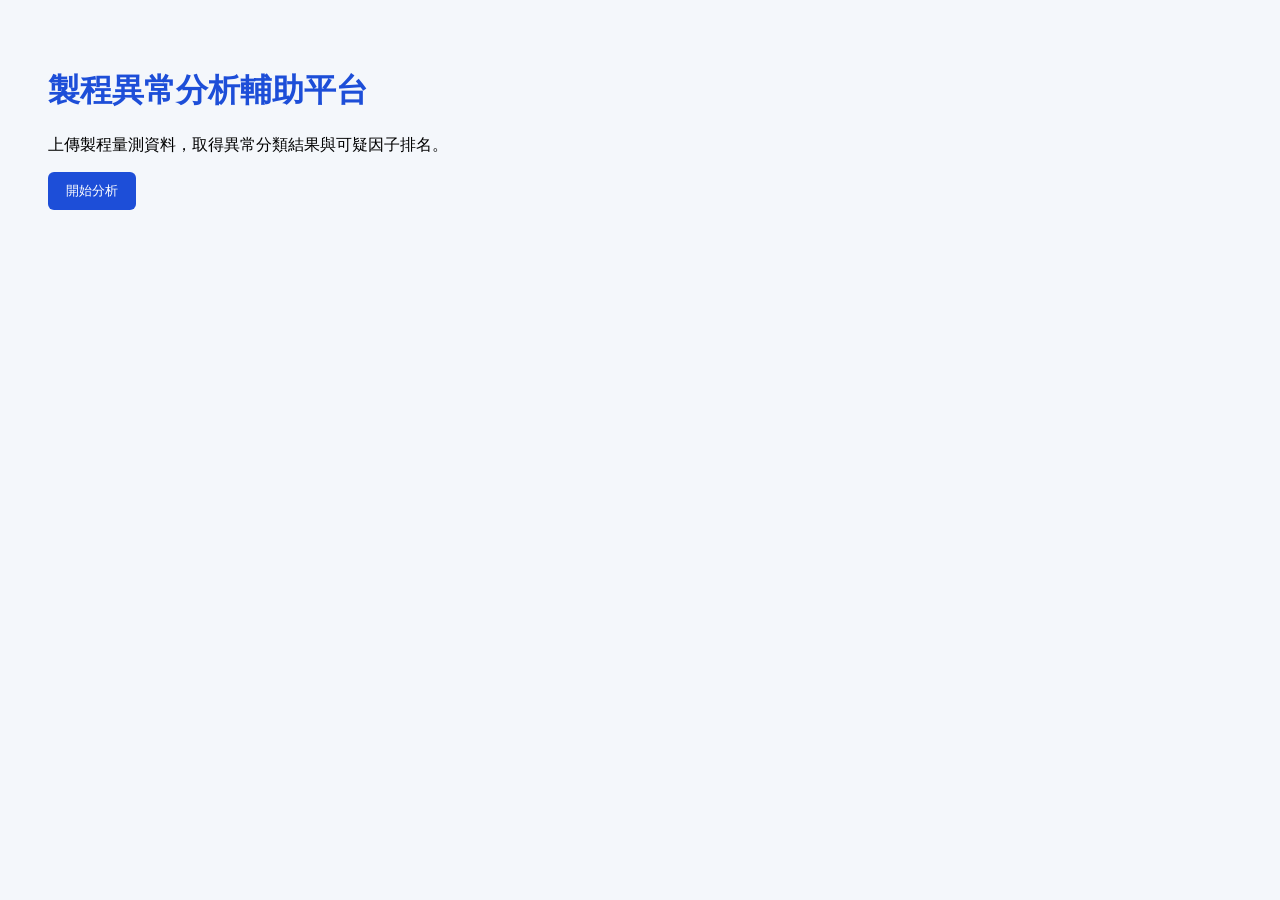
==== index.html @ c09e5ee4 "W1: initialize web project" ====
<!DOCTYPE html>  <!--<html>:HTML 文件的開始標籤  #!DOCTYPE:告訴瀏覽器這是一份使用現代 HTML5 標準編寫的網頁-->
<html lang="zh-Hant">  <!--lang="zh-Hant"：表示網頁主要使用繁體中文-->
<head>  <!--是網頁的「設定區」-->
    <meta charset="UTF-8">  <!--<meta>：提供網頁相關設定資訊/charset：字元編碼設定/UTF-8：支援繁體中文、英文及大多數語言--> 
    <meta name="viewport" content="width=device-width, initial-scale=1.0">  <!--name="viewport"：設定使用者看到的畫面範圍/width=device-width：網頁寬度配合裝置螢幕寬度/initial-scale=1.0：第一次開啟時使用正常縮放比例-->
    <title>製程異常分析輔助平台</title>   <!--裡面的文字會顯示在：瀏覽器上方的分頁/瀏覽器書籤/搜尋結果的標題-->
    <link rel="stylesheet" href="style.css">  <!--link:連接外部檔案/rel="stylesheet"：告訴瀏覽器連接的是樣式表/href="style.css"：指定要載入的檔案名稱(因兩份檔案在同資料夾寫檔名即可)-->
</head>
<body>  <!--是網頁的「可見內容區」-->
    <h1>製程異常分析輔助平台</h1>  <!--"h"代表heading標題/"h1"是網頁最重要的第一層標題-->
    <p>上傳製程量測資料，取得異常分類結果與可疑因子排名。</p>  <!--p 代表 paragraph（段落），適合放一般說明文字-->
    <button id="startButton">開始分析</button>

    <script src="app.js"></script>  <!--<script>：載入或撰寫 JavaScript/src="app.js"：指定載入同一資料夾中的 app.js/放在 </body> 前面，是為了讓瀏覽器先讀完 HTML 內容，再執行 JavaScript-->

</body>
</html>  <!--HTML 文件的結束標籤，/代表結束-->
---- style.css ----
body{  /*選取 HTML 裡的 <body>*/
    background-color: #f4f7fb;  /*background-color:設定背景顏色*/
    padding: 40px;  /*padding 是「內距」，會在內容與頁面邊緣之間保留空間*/
}  /*{}內放置要套用的樣式*/

h1{  /*h1：只選取 HTML 中的 <h1>*/
    color: #1d4ed8  /*color：設定文字顏色*/
}
/* 選取整個網頁內容區，將背景顏色設定成淡灰藍色 */

button {  /*button：選取所有 <button> 元素*/
    background-color: #1d4ed8; /*background-color：按鈕背景設為深藍色*/
    color: white;  /*color：按鈕文字設為白色*/
    padding: 10px 18px; /*上下內距為 10px ; 左右內距為 18px*/
    border-radius: 6px;  /*按鈕四個角變成圓角*/
    border: none;  /*移除瀏覽器預設的按鈕邊框*/
    cursor: pointer;  /*滑鼠移到按鈕時，游標會變成手指形狀*/  /*cursor:是指滑鼠游標*/
}

button:hover {  /*選取「滑鼠目前停留的按鈕」*/
    background-color: #1e40af; /*改變背景顏色*/
}
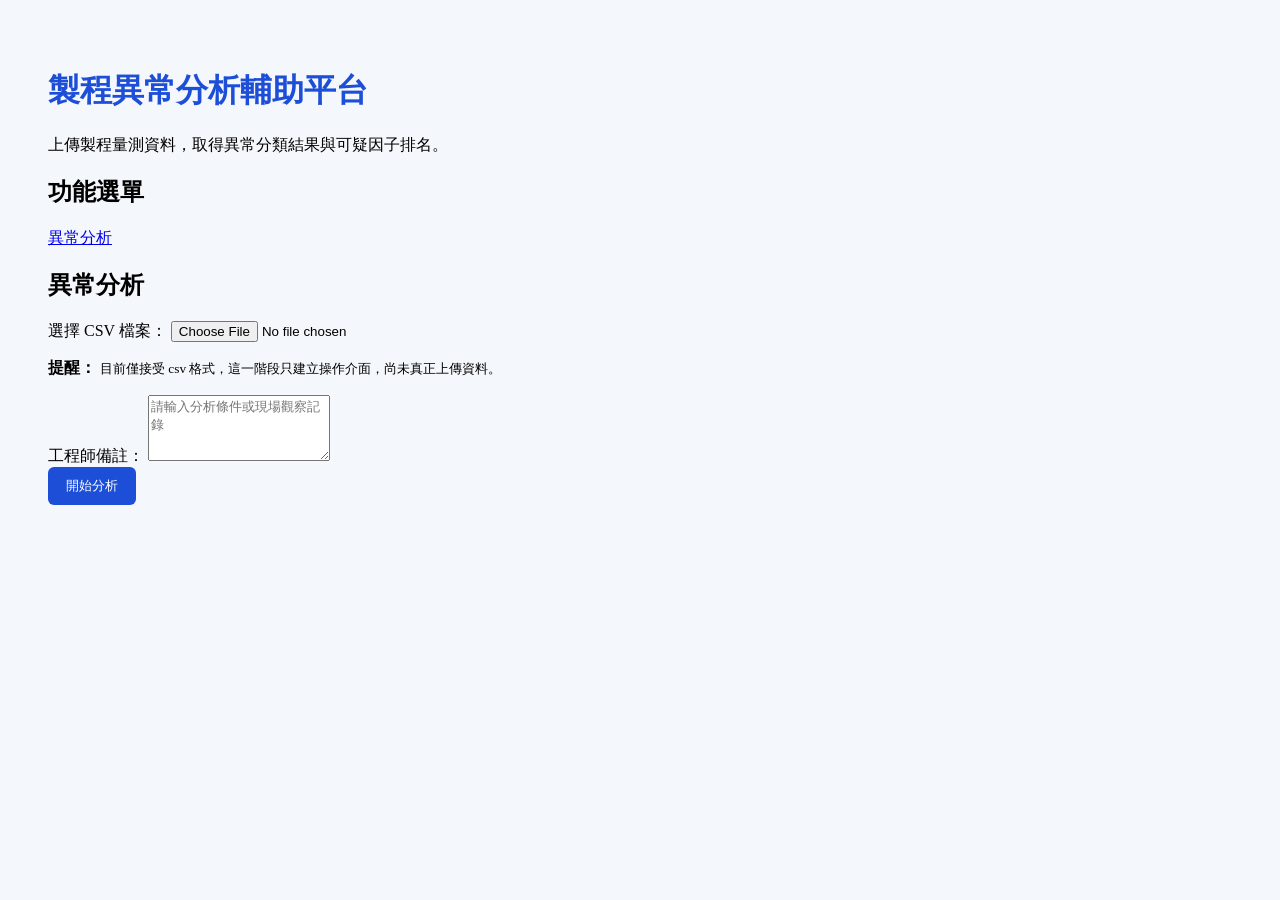
==== commit b0fd6bbc: "W2: build semantic HTML interface" ====
--- a/index.html
+++ b/index.html
@@ -1,21 +1,61 @@
-<!DOCTYPE html>  <!--<html>:HTML 文件的開始標籤  #!DOCTYPE:告訴瀏覽器這是一份使用現代 HTML5 標準編寫的網頁-->
-<html lang="zh-Hant">  <!--lang="zh-Hant"：表示網頁主要使用繁體中文-->
-<head>  <!--是網頁的「設定區」-->
-    <meta charset="UTF-8">  <!--<meta>：提供網頁相關設定資訊/charset：字元編碼設定/UTF-8：支援繁體中文、英文及大多數語言--> 
-    <meta name="viewport" content="width=device-width, initial-scale=1.0">  <!--name="viewport"：設定使用者看到的畫面範圍/width=device-width：網頁寬度配合裝置螢幕寬度/initial-scale=1.0：第一次開啟時使用正常縮放比例-->
-    <title>製程異常分析輔助平台</title>   <!--裡面的文字會顯示在：瀏覽器上方的分頁/瀏覽器書籤/搜尋結果的標題-->
-    <link rel="stylesheet" href="style.css">  <!--link:連接外部檔案/rel="stylesheet"：告訴瀏覽器連接的是樣式表/href="style.css"：指定要載入的檔案名稱(因兩份檔案在同資料夾寫檔名即可)-->
+<!DOCTYPE html> <!--<html>:HTML 文件的開始標籤  !DOCTYPE:告訴瀏覽器這是一份使用現代 HTML5 標準編寫的網頁-->
+<html lang="zh-Hant"> <!--HTML文件開始，lang="zh-Hant"：表示網頁主要使用繁體中文-->
+
+<head> <!--是網頁的「設定區」-->
+    <meta charset="UTF-8"> <!--<meta>：提供網頁相關設定資訊/charset：字元編碼設定/UTF-8：支援繁體中文、英文及大多數語言-->
+    <meta name="viewport" content="width=device-width, initial-scale=1.0">
+    <!--name="viewport"：設定使用者看到的畫面範圍/width=device-width：網頁寬度配合裝置螢幕寬度/initial-scale=1.0：第一次開啟時使用正常縮放比例-->
+    <title>製程異常分析輔助平台</title> <!--裡面的文字會顯示在：瀏覽器上方的分頁/瀏覽器書籤/搜尋結果的標題-->
+    <link rel="stylesheet" href="./css/style.css">
+    <!--link:連接外部檔案/rel="stylesheet"：告訴瀏覽器連接的是樣式表/href=""：載入 css 資料夾中的 style.css-->
 </head>
-<body>  <!--是網頁的「可見內容區」-->
-    <h1>製程異常分析輔助平台</h1>  <!--"h"代表heading標題/"h1"是網頁最重要的第一層標題-->
-    <p>上傳製程量測資料，取得異常分類結果與可疑因子排名。</p>  <!--p 代表 paragraph（段落），適合放一般說明文字-->
-    <button id="startButton">開始分析</button>
 
-    <script src="app.js"></script>  <!--<script>：載入或撰寫 JavaScript/src="app.js"：指定載入同一資料夾中的 app.js/放在 </body> 前面，是為了讓瀏覽器先讀完 HTML 內容，再執行 JavaScript-->
+<body> <!--是網頁的「可見內容區」-->
+    <header> <!--表示頁面或區塊頂端的內容-->
+        <h1>製程異常分析輔助平台</h1> <!--"h"代表heading標題/"h1"是網頁最重要的第一層標題-->
+        <p>上傳製程量測資料，取得異常分類結果與可疑因子排名。</p> <!--p 代表 paragraph（段落），適合放一般說明文字-->
+    </header>
+
+    <aside> <!--主要內容旁邊的輔助區域，常用來做側邊欄-->
+        <h2>功能選單</h2>
+
+        <nav> <!--放置網站導覽連結-->
+            <a href="#analysis">異常分析</a> <!--a:超連結--> <!--href="#analysis"：跳到 id="analysis" 的區塊-->
+        </nav>
+    </aside>
+
+    <main> <!-- 網頁最主要的內容，一個頁面通常只使用一次 -->
+        <section id="analysis"> <!-- 具有特定主題的內容區塊 -->
+            <h2>異常分析</h2> <!-- 第二層標題，層級低於 h1 -->
+
+            <form> <!--包住一組需要輸入或送出的資料-->
+                <label for="csvFile">選擇 CSV 檔案：</label> <!--label:說明輸入欄位的用途-->
+                <!--for="csvFile":表示這個說明對應到 id="csvFile" 的欄位-->
+                <input type="file" id="csvFile" name="csvFile" accept=".csv">
+
+                <p> <!--把提醒內容包成一個完整段落-->
+                    <strong>提醒：</strong> <!--表示重要內容，通常會顯示成粗體-->
+                    <small>目前僅接受 csv 格式，這一階段只建立操作介面，尚未真正上傳資料。</small> <!--表示補充或次要資訊，通常會顯示成較小文字-->
+                </p>
+
+                <div class="form-field">
+                    <label for="engineerNote">工程師備註：</label>
+                    <textarea id="engineerNote" name="engineerNote" rows="4" placeholder="請輸入分析條件或現場觀察記錄"></textarea>
+                    <!--可輸入多行文字-->
+                </div>
+                <div class="form-actions"> <!--預設是區塊元素，會從新的一行開始，所以「開始分析」按鈕就會換行-->
+                    <button type="button" id="startButton">開始分析</button> <!--button:建立可以點擊的按鈕-->
+                    <!--type="button"：避免按鈕自動送出表單、重新整理頁面-->
+                </div>
+
+            </form>
+
+        </section>
+    </main>
+
+    <script src="app.js"></script>
+    <!--<script>：載入或撰寫JavaScript/src="app.js"：指定載入同一資料夾中的 app.js/放在 /body前面，是為了讓瀏覽器先讀完 HTML 內容再執行 JavaScript-->
 
 </body>
-</html>  <!--HTML 文件的結束標籤，/代表結束-->
 
-
-
- +</html> <!--HTML 文件的結束標籤，/代表結束-->
--- a/css/style.css
+++ b/css/style.css
@@ -0,0 +1,22 @@
+body{  /*選取 HTML 裡的 <body>*/
+    background-color: #f4f7fb;  /*background-color:設定背景顏色*/
+    padding: 40px;  /*padding 是「內距」，會在內容與頁面邊緣之間保留空間*/
+}  /*{}內放置要套用的樣式*/
+
+h1{  /*h1：只選取 HTML 中的 <h1>*/
+    color: #1d4ed8  /*color：設定文字顏色*/
+}
+/* 選取整個網頁內容區，將背景顏色設定成淡灰藍色 */
+
+button {  /*button：選取所有 <button> 元素*/
+    background-color: #1d4ed8; /*background-color：按鈕背景設為深藍色*/
+    color: white;  /*color：按鈕文字設為白色*/
+    padding: 10px 18px; /*上下內距為 10px ; 左右內距為 18px*/
+    border-radius: 6px;  /*按鈕四個角變成圓角*/
+    border: none;  /*移除瀏覽器預設的按鈕邊框*/
+    cursor: pointer;  /*滑鼠移到按鈕時，游標會變成手指形狀*/  /*cursor:是指滑鼠游標*/
+}
+
+button:hover {  /*選取「滑鼠目前停留的按鈕」*/
+    background-color: #1e40af; /*改變背景顏色*/
+}
